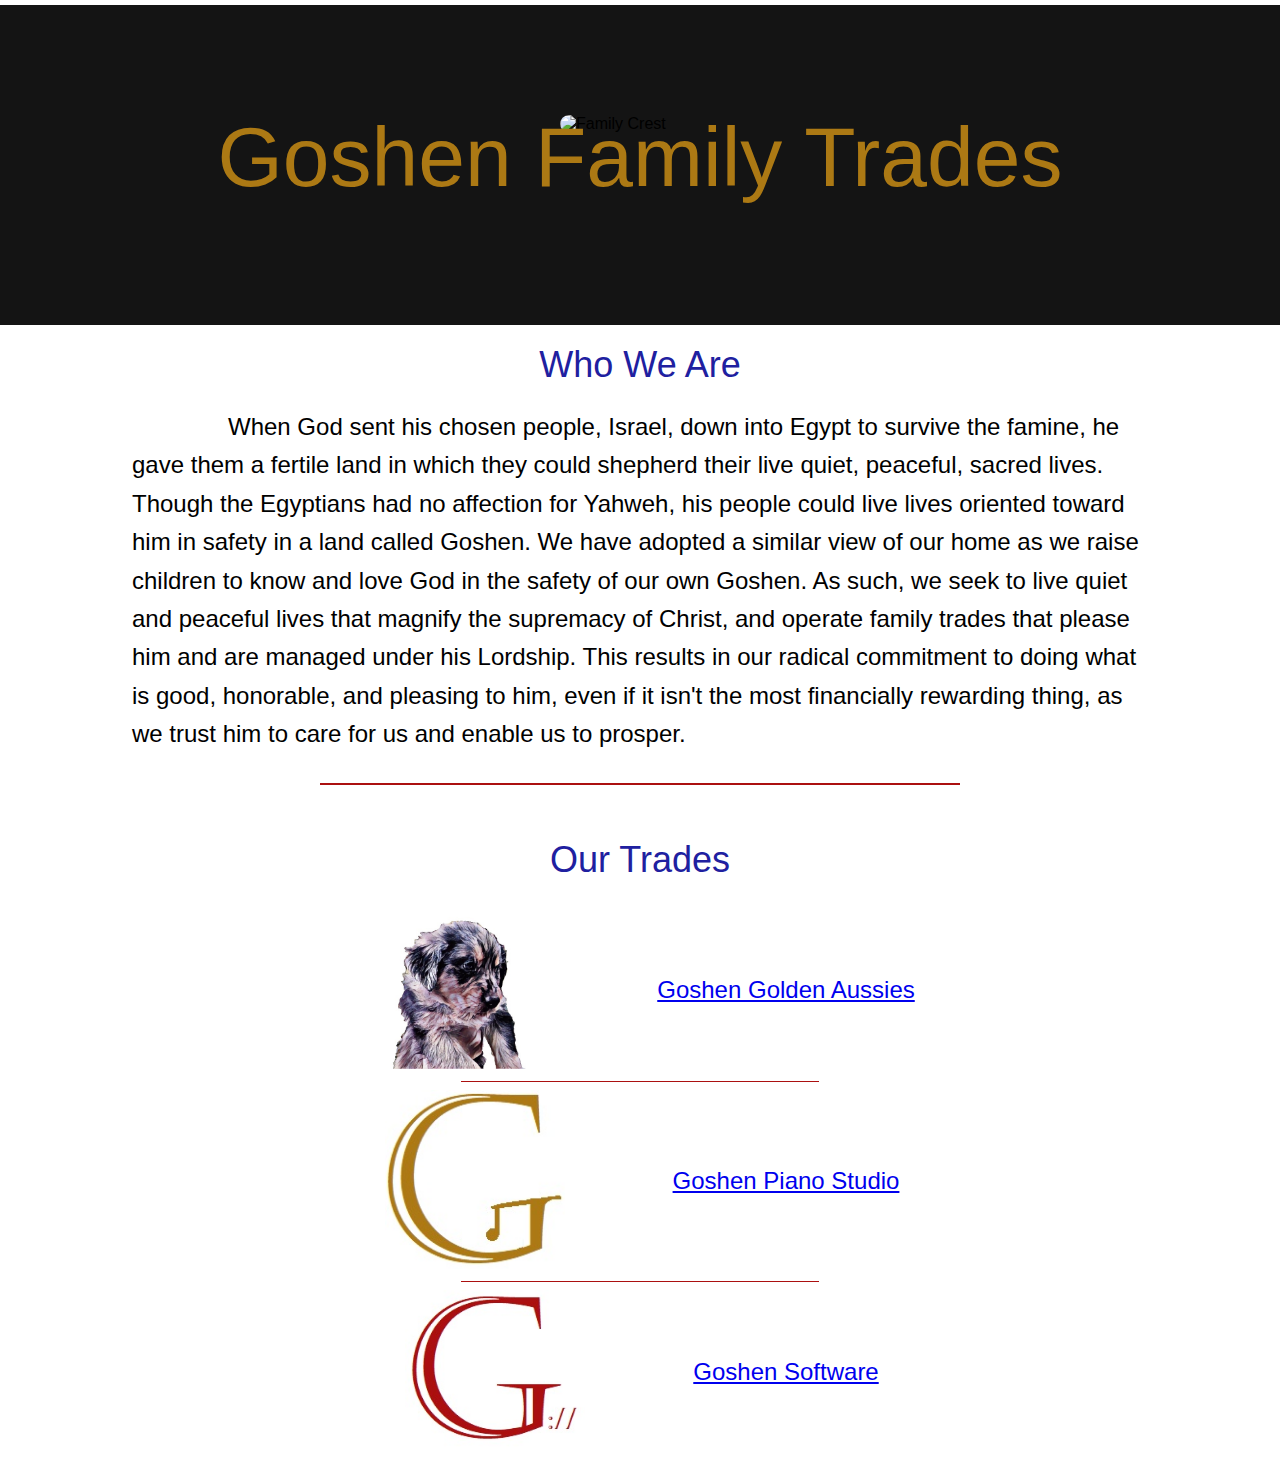
==== index.html @ 9ad9b50f "Main page complete" ====
<!DOCTYPE html>
<html lang="en-US">

<head>
    <meta charset="UTF-8">
    <meta http-equiv="X-UA-Compatible" content="IE=edge">
    <meta name="viewport" content="width=device-width, initial-scale=1.0">
    <link rel="stylesheet" href="style.css">
    <title>Goshen Family Trades</title>
    <meta name="keywords"
        content="Johnson, Family, Christian, Spencer, Bethany">
    <meta name="description"
        content="The Johnson family in southern Virginia.">
    <meta name="author" content="Spencer Johnson">
    <meta property="og:image" content="assets\familycrest.jpg" />
    <link rel="icon" type="image/x-icon" href="assets\favicon.ico">
</head>

<body>
        <!-- Header section. Includes the main logo, name of the kennel, a slogan, and a link to the company Facebook page -->
    <div class="header" id="header">
        <img src="\assets\crest_transparent1.png" alt="Family Crest" class="crest">
        <div class="brand">
            Goshen Family Trades
        </div>
        <br>
    </div>
    <br>
    <!-- The "About Us" section of the website. -->
    <div id="aboutUs" class="section ">
        <h1 class="card_title">Who We Are</h1>
        <br>
        <div class="card_text">
            <p>
                    When God sent his chosen people, Israel, down into Egypt to survive the famine, he gave them a fertile land
                    in which they could shepherd their live quiet, peaceful, sacred lives. Though the Egyptians had no affection 
                    for Yahweh, his people could live lives oriented toward him in safety in a land called Goshen. We have adopted 
                    a similar view of our home as we raise children to know and love God in the safety of our own Goshen. As such, 
                    we seek to live quiet and peaceful lives that magnify the supremacy of Christ, and operate family trades that 
                    please him and are managed under his Lordship. This results in our radical commitment to doing what is good, 
                    honorable, and pleasing to him, even if it isn't the most financially rewarding thing, as we trust him to 
                    care for us and enable us to prosper.
            </p>
        </div>
    </div>
    <div class="break"></div>
    <br>
    <br>
    <br>
    <div id="aboutUs" class="section ">
        <h1 class="card_title">Our Trades</h1>
        <br>
        <!-- GOSHEN GOLDEN AUSSIES -->
        <div class="card_list_contents">
            <div class="card_image">
                <img src="\assets\goshengoldenaussies.jpg" alt="Goshen Golden Aussies Logo" class="logo">
            </div>
            <div class="card_text">
                <p>
                    <a href="http://www.goshengoldenaussies.com" target="_blank">Goshen Golden Aussies</a>
                </p>
            </div>
        </div>
        <div class="littlebreak"></div>
        <!-- GOSHEN PIANO STUDIO -->
        <div class="card_list_contents">
            <div class="card_image">
                <img src="\assets\joyfulnoise.jpg" alt="Family Crest" class="logo">
            </div>
            <div class="card_text">
                <p>
                    <a href="https://www.facebook.com/joyfulnoisepianostudio2016" target="_blank">Goshen Piano Studio</a>
                </p>
            </div>
        </div>
        <div class="littlebreak"></div>
        <!-- GOSHEN SOFTWARE -->
        <div class="card_list_contents">
            <div class="card_image">
                <img src="\assets\software.jpg" alt="Family Crest" class="logo">
            </div>
            <div class="card_text">
                <p>
                    <a href="http://www.goshen.family/software" target="_blank">Goshen Software</a>
                </p>
            </div>
        </div>
    </div>
</body>

</html>
---- style.css ----
@import url('https://fonts.googleapis.com/css2?family=Playfair+Display&display=swap');

* {
vertical-align: baseline;
font-weight: inherit;
font-family: 'PT Sans', sans-serif;
font-style: inherit;
font-size: 100%;
border: 0 none;
outline: 0;
padding: 0;
margin: 0;
}
/* this global reset was found in an article by Jeff Star, and can be found at
https://perishablepress.com/a-killer-collection-of-global-css-reset-styles/ */


img {
    margin: 8px;
    border-radius: 15px;
}

body {
    margin-top:5px;
    scroll-behavior: smooth;
    overflow-y: scroll;
    display: flex;
    flex-direction: column;
    justify-content: flex-start;
    align-items: center;
}

.card_text {
    font-size: 24px;
}

p {
    margin: 4px;
    text-indent: 4em;
    line-height: 1.6;
}

.borderColors {
    border-top: ridge 9px #2991bd;
    border-left: ridge 9px #bbbaba;
    border-bottom: ridge 9px #d30f0f;
    border-right: ridge 9px #ba8125;
}

.header {
    display: flex;
    flex-direction: column;
    justify-content: center;
    align-items: center;
    margin-bottom:1px;
    background-color:rgb(20, 20, 20);
    height: 320px;
    width: 100%;
}

.header > img {
    width: 160px;
    margin-bottom: -24px;
}

.brand {
    font-size: 84px;
    color:rgb(172, 121, 20)
}

.crest {
  width: 240px;
}  

.logo {
    width: 180px;
}

.section {
    width: 80%;
}

.break {
    width: 50%;
    border-bottom: solid 2px rgb(171, 16, 16);
    margin-top: 25px;
}

.littlebreak {
    width: 35%;
    border-bottom: solid 1px rgb(171, 16, 16);
    margin: 0 auto;
}

.card_title {
    font-size: 36px;
    display: flex;
    justify-content: center;
    color: rgb(32, 32, 160)
}

.card_list_contents {
    display: flex;
    justify-content: center;
    align-items: center;
}
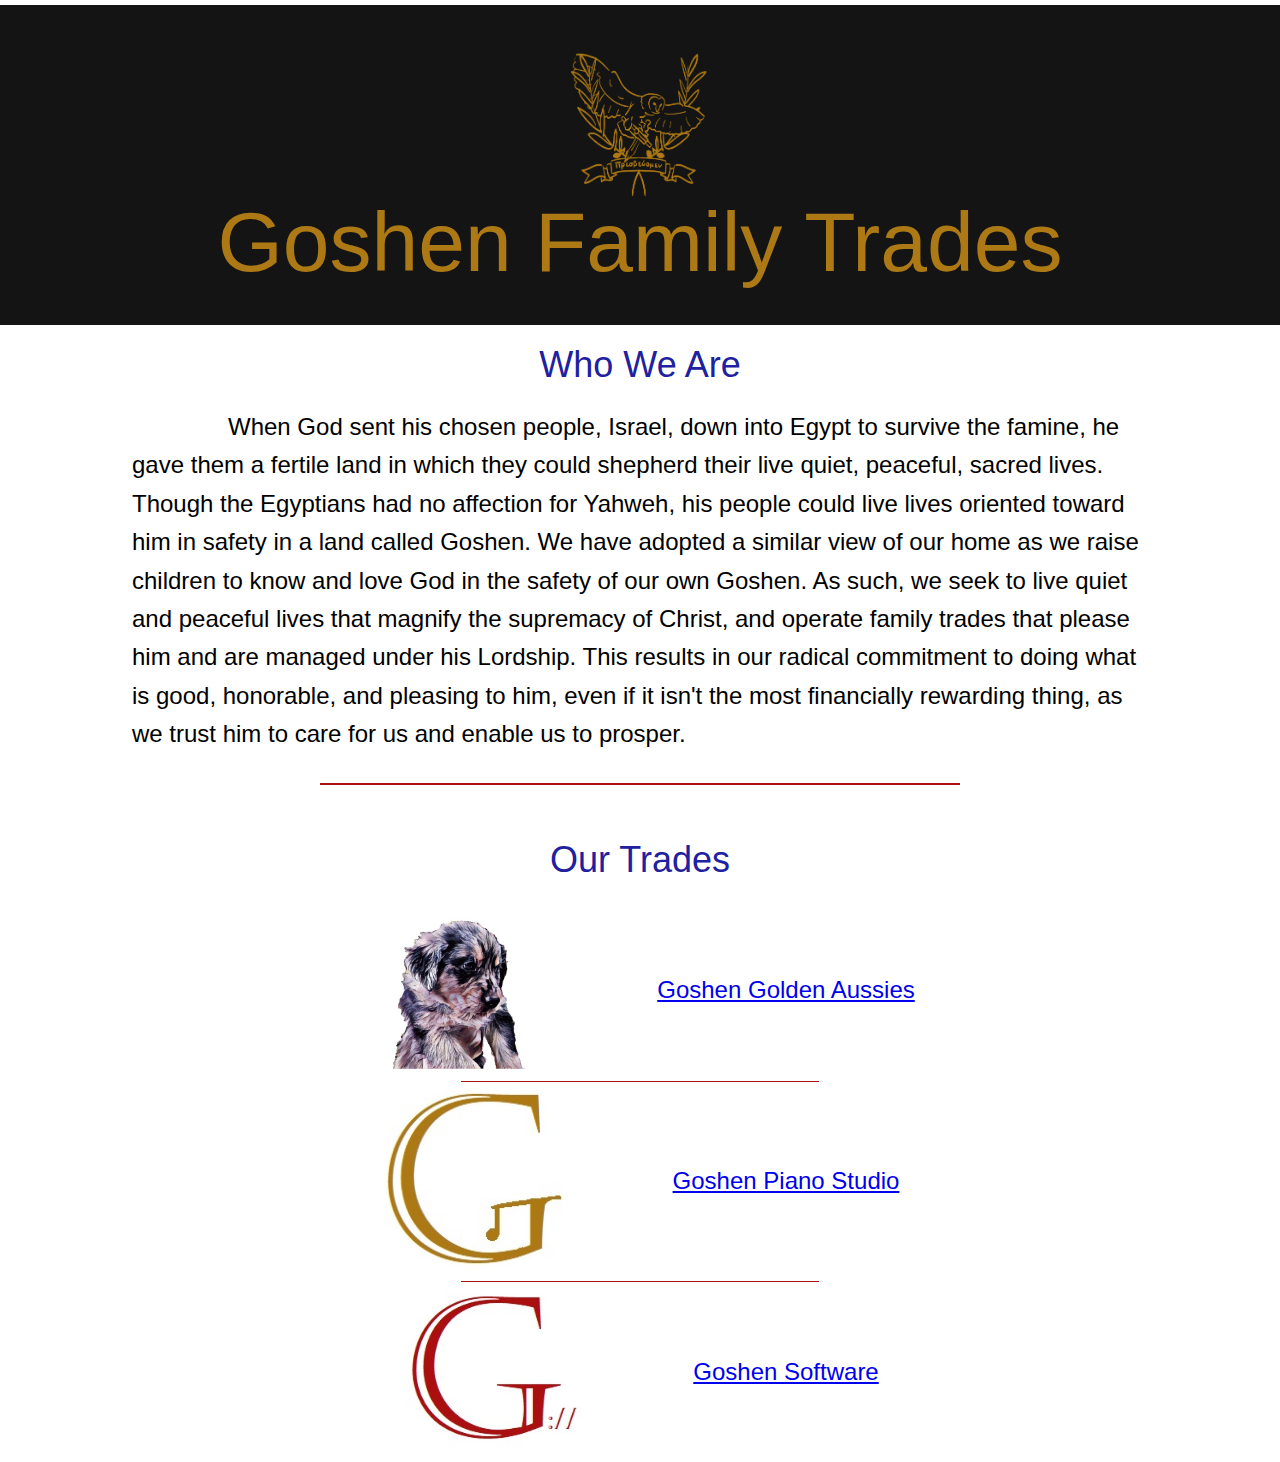
==== commit e473e6d5: "Header fix" ====
--- a/index.html
+++ b/index.html
@@ -19,7 +19,7 @@
 <body>
         <!-- Header section. Includes the main logo, name of the kennel, a slogan, and a link to the company Facebook page -->
     <div class="header" id="header">
-        <img src="\assets\crest_transparent1.png" alt="Family Crest" class="crest">
+        <img src="\assets\Crest_transparent1.png" alt="Family Crest" class="crest">
         <div class="brand">
             Goshen Family Trades
         </div>
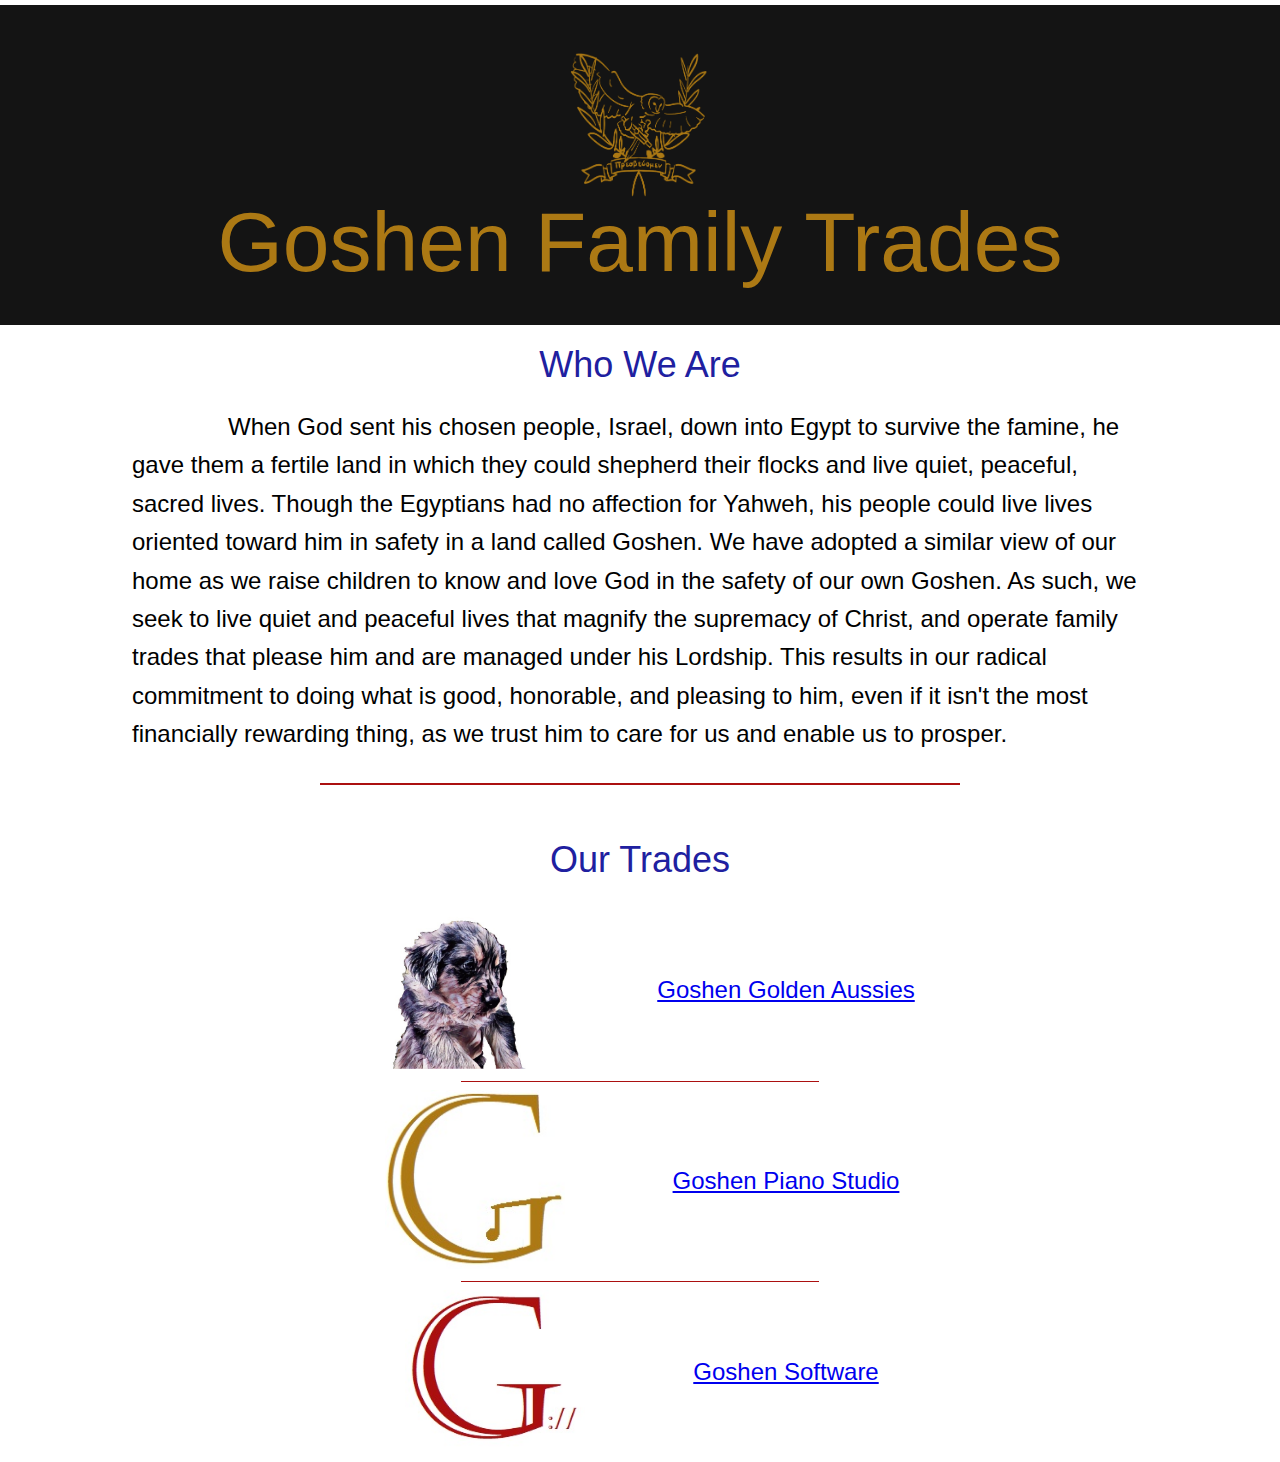
==== commit 86b5a85c: "Content update" ====
--- a/index.html
+++ b/index.html
@@ -5,7 +5,8 @@
     <meta charset="UTF-8">
     <meta http-equiv="X-UA-Compatible" content="IE=edge">
     <meta name="viewport" content="width=device-width, initial-scale=1.0">
-    <link rel="stylesheet" href="style.css">
+    <link rel='stylesheet' media='screen and (min-width: 481px)' href='style.css' />
+    <link rel='stylesheet' media='screen and (max-width: 480px)' href='small_style.css' />
     <title>Goshen Family Trades</title>
     <meta name="keywords"
         content="Johnson, Family, Christian, Spencer, Bethany">
@@ -33,7 +34,7 @@
         <div class="card_text">
             <p>
                     When God sent his chosen people, Israel, down into Egypt to survive the famine, he gave them a fertile land
-                    in which they could shepherd their live quiet, peaceful, sacred lives. Though the Egyptians had no affection 
+                    in which they could shepherd their flocks and live quiet, peaceful, sacred lives. Though the Egyptians had no affection 
                     for Yahweh, his people could live lives oriented toward him in safety in a land called Goshen. We have adopted 
                     a similar view of our home as we raise children to know and love God in the safety of our own Goshen. As such, 
                     we seek to live quiet and peaceful lives that magnify the supremacy of Christ, and operate family trades that 
--- a/small_style.css
+++ b/small_style.css
@@ -0,0 +1,106 @@
+@import url('https://fonts.googleapis.com/css2?family=Playfair+Display&display=swap');
+
+* {
+vertical-align: baseline;
+font-weight: inherit;
+font-family: 'PT Sans', sans-serif;
+font-style: inherit;
+font-size: 100%;
+border: 0 none;
+outline: 0;
+padding: 0;
+margin: 0;
+}
+/* this global reset was found in an article by Jeff Star, and can be found at
+https://perishablepress.com/a-killer-collection-of-global-css-reset-styles/ */
+
+
+img {
+    margin: 6px;
+    border-radius: 15px;
+}
+
+body {
+    margin-top:5px;
+    scroll-behavior: smooth;
+    overflow-y: scroll;
+    display: flex;
+    flex-direction: column;
+    justify-content: flex-start;
+    align-items: center;
+}
+
+.card_text {
+    font-size: 16px;
+}
+
+p {
+    margin: 4px;
+    text-indent: 1em;
+    line-height: 1.4;
+}
+
+.borderColors {
+    border-top: ridge 9px #2991bd;
+    border-left: ridge 9px #bbbaba;
+    border-bottom: ridge 9px #d30f0f;
+    border-right: ridge 9px #ba8125;
+}
+
+.header {
+    display: flex;
+    flex-direction: column;
+    justify-content: center;
+    align-items: center;
+    margin-bottom:1px;
+    background-color:rgb(20, 20, 20);
+    height: 270px;
+    width: 100%;
+}
+
+.header > img {
+    width: 120px;
+    margin-bottom: -12px;
+}
+
+.brand {
+    font-size: 36px;
+    color:rgb(172, 121, 20)
+}
+
+.crest {
+  width: 240px;
+}  
+
+.logo {
+    width: 120px;
+}
+
+.section {
+    width: 80%;
+}
+
+.break {
+    width: 50%;
+    border-bottom: solid 2px rgb(171, 16, 16);
+    margin-top: 25px;
+}
+
+.littlebreak {
+    width: 35%;
+    border-bottom: solid 1px rgb(171, 16, 16);
+    margin: 0 auto;
+}
+
+.card_title {
+    font-size: 28px;
+    display: flex;
+    justify-content: center;
+    color: rgb(32, 32, 160)
+}
+
+.card_list_contents {
+    display: flex;
+    justify-content: center;
+    align-items: center;
+}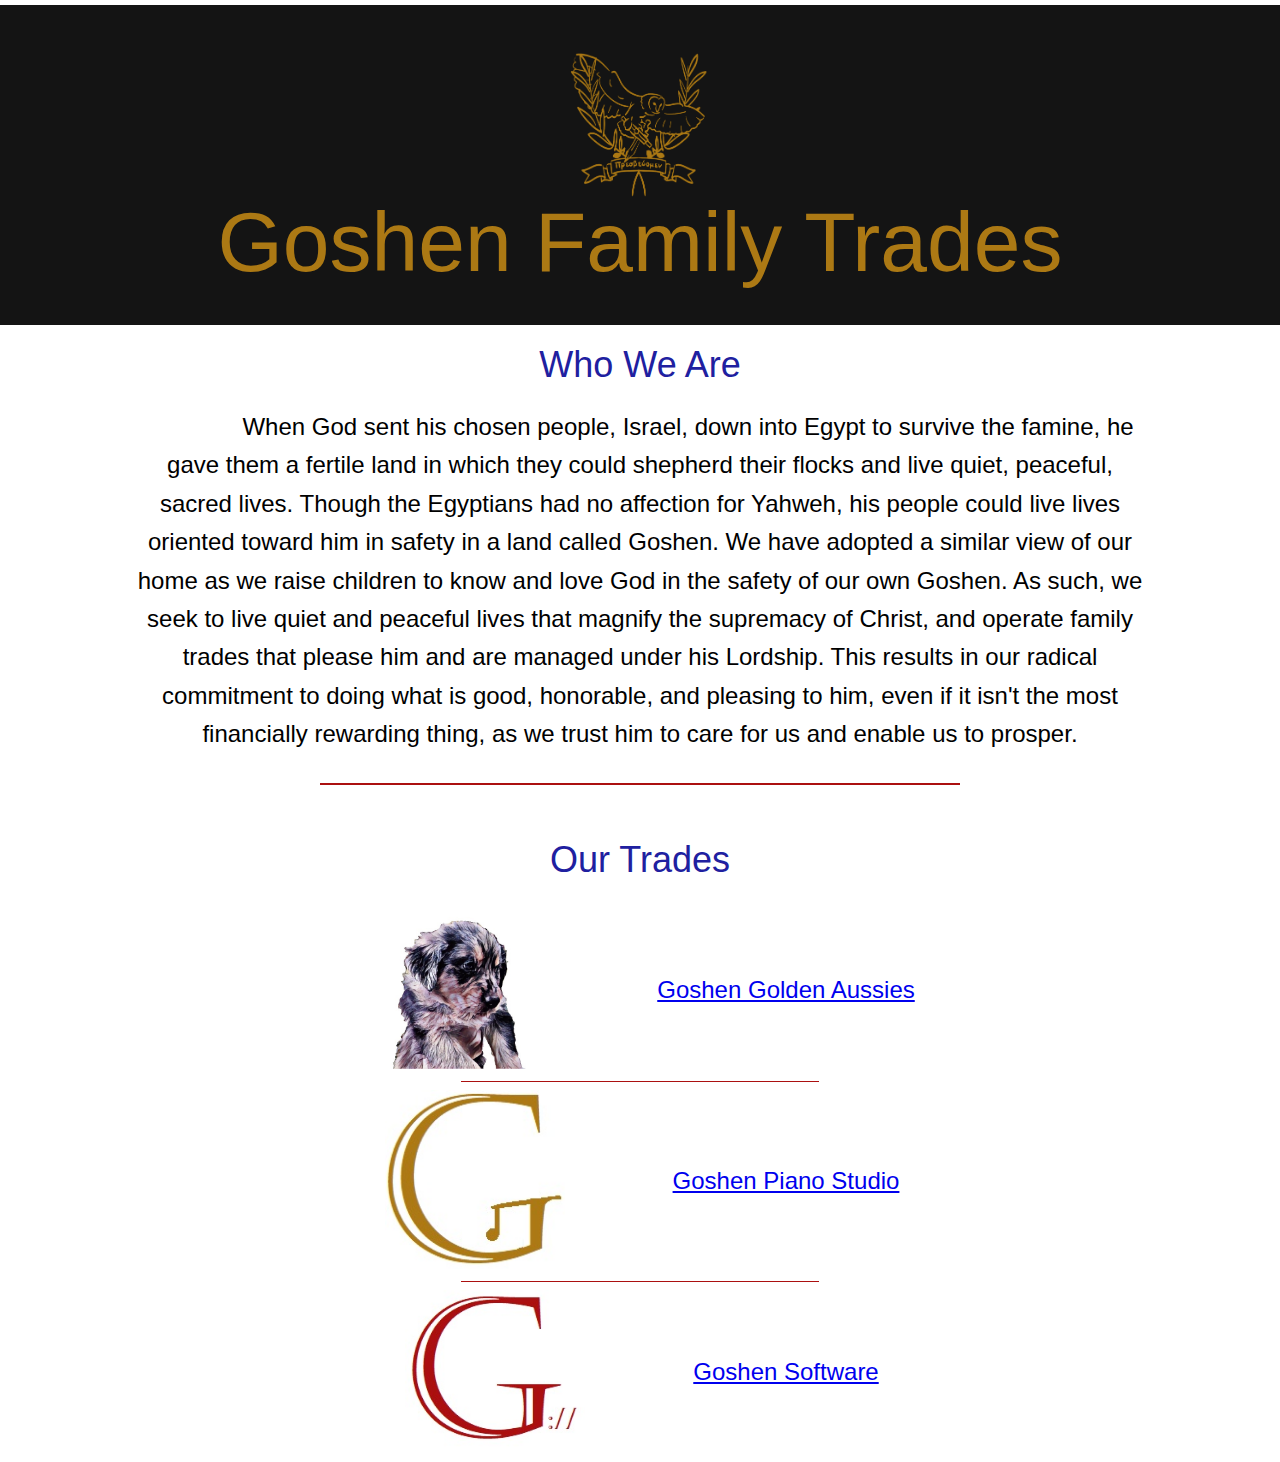
==== commit 7d00bc6e: "Wrapping pretty" ====
--- a/index.html
+++ b/index.html
@@ -5,8 +5,8 @@
     <meta charset="UTF-8">
     <meta http-equiv="X-UA-Compatible" content="IE=edge">
     <meta name="viewport" content="width=device-width, initial-scale=1.0">
-    <link rel='stylesheet' media='screen and (min-width: 481px)' href='style.css' />
-    <link rel='stylesheet' media='screen and (max-width: 480px)' href='small_style.css' />
+    <link rel='stylesheet' media='screen and (min-width: 681px)' href='style.css' />
+    <link rel='stylesheet' media='screen and (max-width: 680px)' href='small_style.css' />
     <title>Goshen Family Trades</title>
     <meta name="keywords"
         content="Johnson, Family, Christian, Spencer, Bethany">
--- a/style.css
+++ b/style.css
@@ -38,6 +38,8 @@
     margin: 4px;
     text-indent: 4em;
     line-height: 1.6;
+    text-wrap:pretty;
+    text-align: center;
 }
 
 .borderColors {
@@ -65,7 +67,9 @@
 
 .brand {
     font-size: 84px;
-    color:rgb(172, 121, 20)
+    color:rgb(172, 121, 20);
+    text-wrap:pretty;
+    text-align: center;
 }
 
 .crest {
--- a/small_style.css
+++ b/small_style.css
@@ -59,7 +59,7 @@
 }
 
 .header > img {
-    width: 120px;
+    width: 160px;
     margin-bottom: -12px;
 }
 
